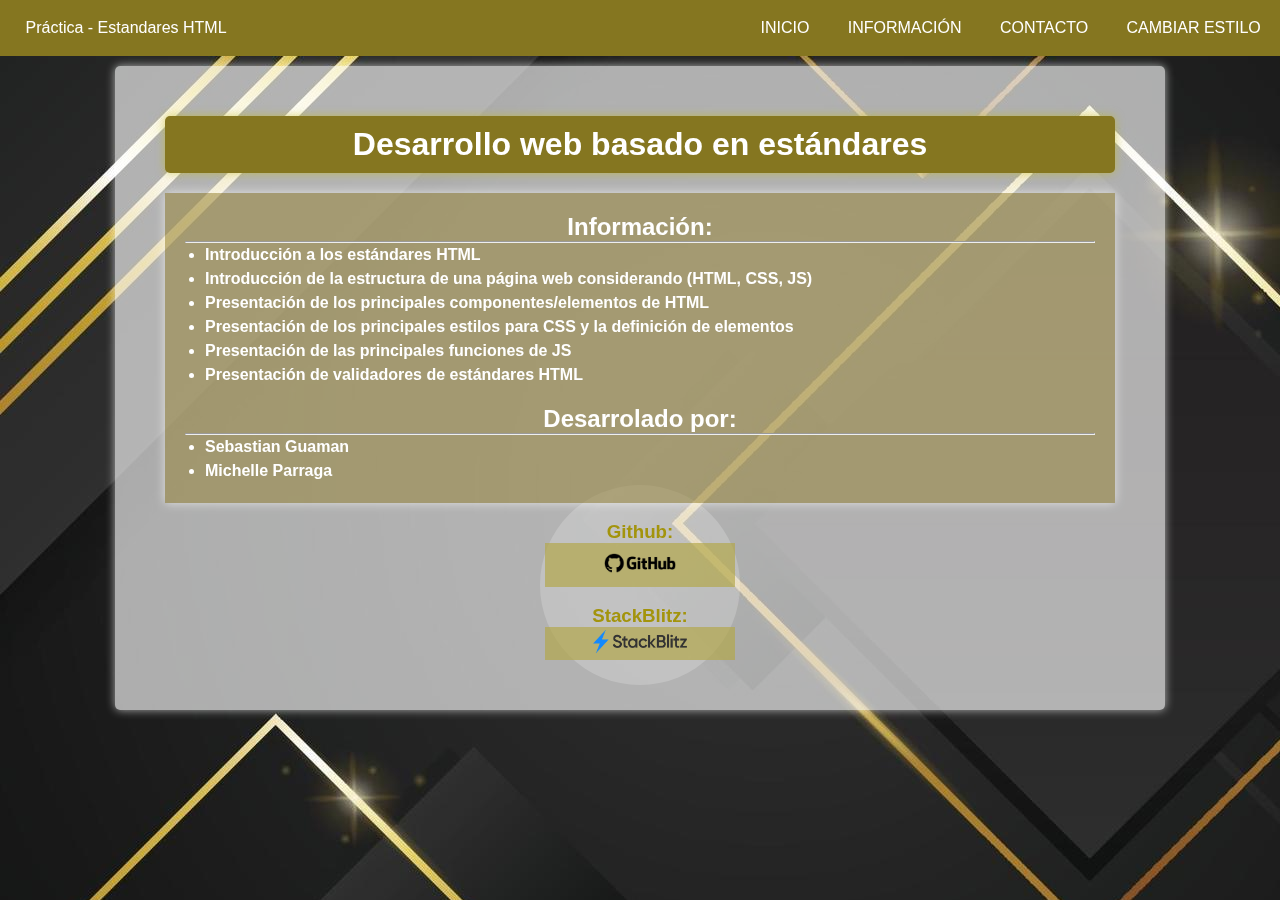
==== index.html @ f4ba8a7c "m" ====
<!DOCTYPE html>
<html>
<head>
  <meta charset="UTF-8">
  <meta http-equiv="X-UA-Compatible" content="IE=edge">
  <meta name="viewport" content="width=device-width, initial-scale=1.0">
  <link id="menu-1" rel="stylesheet" href="css/menu.css">
  <link id="menu-2" rel="stylesheet" href="css/menu2.css" disabled>
  <link id="hoja-estilo-1" rel="stylesheet" href="css/estiloGeneral.css">
  <link id="hoja-estilo-2" rel="stylesheet" href="css/estiloGeneral2.css" disabled>
  <script src="js/cambiarEstilo.js"></script>
  <script src="js/comprobarEstilo.js"></script>
  <title> Desarrollo web basado en estándares</title>

    
</head>
<body>
  <!-- MENU DE NAVEGACION -->
  <nav class="main-nav">
    <p>Práctica - Estandares HTML</p>
    <ul class="cont-ul">
      <li><a href="index.html">INICIO</a></li>
      <li class="submenu">
        <a href="#">INFORMACIÓN</a>
        <ul class="ul-second">
          <li><a href="estandareaHTML.html" class="back">Introducción Estándares HTML</a></li>
          <li><a href="pagina2.html">Estructura Página web</a></li>
          <li><a href="componentesEslementos.html">Componentes/elementos HTML</a></li> 
          <li><a href="estilosCSS.html">Estilos CSS, definición de elementos</a></li>
          <li><a href="principalesFuncionesJS.html">Funciones de JS</a></li>
          <li><a href="validadoresEst.html">Validadores de estándares HTML</a></li>

        </ul>
      </li>
      <li><a href="contacto.html">CONTACTO</a></li>
      <li><a href="#" onclick="cambiarHojaEstilo()">CAMBIAR ESTILO</a></li>

    </ul>
  </nav>
  <!-- ***** -->


  <div class="fondo-animado">
		<div class="destello"></div>
	</div>


  <div class="container contAux">
    <h1>Desarrollo web basado en estándares</h1>
    
    <div class="container2">
      <h2>Información:</h2>
      <hr>
      <ul >
        <li>Introducción a los estándares HTML</li>
        <li>Introducción de la estructura de una página web considerando (HTML, CSS, JS)</li>
        <li>Presentación de los principales componentes/elementos de HTML</li>
        <li>Presentación de los principales estilos para CSS y la definición de elementos</li>
        <li>Presentación de las principales funciones de JS</li>
        <li>Presentación de validadores de estándares HTML</li>
      </ul>
<br>
    
    <h2>Desarrolado por:</h2>
      <hr>
    <ul>
      <li>Sebastian Guaman</li>
      <li>Michelle Parraga</li>
    </ul>
  </div>
  <br>
  <h3>Github:</h3>

  <a href="https://github.com/SebasGT08/Practica1_PPW">
    <div class="enlace">
      <img src="img/gitHub.png"  class="logo1">
    </div>
  </a>
<br>
  <h3>StackBlitz:</h3>

  <a href="https://stackblitz.com/edit/practica1-ppw-9eswkw?file=index.html">
    <div class="enlace">
      <img src="img/stackblitz.png"  class="logo2">
    </div>
  </a>
  

  </div>
  <div id="youtube-background">
    <iframe width="100%" height="100%" src="https://www.youtube.com/embed/-vzoj7uhURM?autoplay=1&loop=1&controls=0&showinfo=0&autohide=1&mute=1&playlist=-vzoj7uhURM" frameborder="0" allowfullscreen></iframe>
  </div>



    
</body>
</html>
---- css/menu.css ----
* {
  padding: 0;
  margin: 0;
  box-sizing: border-box;
  font-family: 'Montserrat', sans-serif;
}

body {
  height: 100vh;
  background : url('../img/fondo.jpg');
  color: #fff;
}

.main-nav {
  width: 100%;
  display: flex;
  justify-content: space-between;
  align-items: center;
  background-color: #24252a;
  padding-left: 2vw;
}

.main-nav .cont-ul {
  display: flex;
  align-items: center;
}

.main-nav li {
  list-style: none;
  
  padding: 1.5vw;
  transition:  all .3s ease 0s;
}

.main-nav li:hover {
  background-color: #005688;
}

.main-nav .submenu {
  position: relative;
}

.main-nav .ul-second {
  display: none;
  position: absolute;
  margin-top: 1.5vw;
}

.main-nav .ul-second > li {
  width: 190px;
  transform: translateX(-20px);
  border-bottom:solid 1px #fff ;
  text-align: center;
  background-color: #24252a;
}

.main-nav .ul-second > li:hover {
  background-color: #005688;
}

.main-nav .submenu:hover > .ul-second {
  display: block;
}

.main-nav .ul-third {
  position: absolute;
  transform: translateX(100%);
  right: 0;
  top: 40%;
  display: none;
  background-color: #24252a;
}

.main-nav .ul-third > li {
  padding: 1.5vw;
  border-bottom: solid 1px #fff;
}

.main-nav .front:hover > .ul-third {
  display: block;
}

.main-nav a {
  color: white;
  text-decoration: none;
  cursor: pointer;
}
---- css/menu2.css ----
* {
  padding: 0;
  margin: 0;
  box-sizing: border-box;
  font-family: 'Arial', sans-serif;
}

body {
  height: 100vh;
  background : url('../img/fondo2.jpg');
  color: #fff;
}

.main-nav {
  width: 100%;
  display: flex;
  justify-content: space-between;
  align-items: center;
  background-color: #857620;
  padding-left: 2vw;
}

.main-nav .cont-ul {
  display: flex;
  align-items: center;
}

.main-nav li {
  list-style: none;
  
  padding: 1.5vw;
  transition:  all .3s ease 0s;
}

.main-nav li:hover {
  background-color: #555300;
}

.main-nav .submenu {
  position: relative;
}

.main-nav .ul-second {
  display: none;
  position: absolute;
  margin-top: 1.5vw;
}

.main-nav .ul-second > li {
  width: 190px;
  transform: translateX(-20px);
  border-bottom:solid 1px #fff ;
  text-align: center;
  background-color: #857620;
}

.main-nav .ul-second > li:hover {
  background-color: #555300;;
}

.main-nav .submenu:hover > .ul-second {
  display: block;
}

.main-nav .ul-third {
  position: absolute;
  transform: translateX(100%);
  right: 0;
  top: 40%;
  display: none;
  background-color: #24252a;
}

.main-nav .ul-third > li {
  padding: 1.5vw;
  border-bottom: solid 1px #fff;
}

.main-nav .front:hover > .ul-third {
  display: block;
}

.main-nav a {
  color: white;
  text-decoration: none;
  cursor: pointer;
}
---- css/estiloGeneral.css ----
.container {
    max-width: 1050px;
    margin: 0 auto;
    margin-top: 10px;
    padding: 50px;
    background-color: #ffffffa4;
    border-radius: 5px;
    box-shadow: 0 0 10px rgba(255, 255, 255, 0.637);
    animation: fade-in 0.5s ease-out;
    
  }

  .container h1{
    font-size: 32px;
    font-weight: bold;
    color: #ffffff;
    text-align: center;
    margin: 0 0 20px;
    padding: 10px;
    background-color: #005688;
    border-radius: 5px;
    box-shadow: 0 0 10px rgba(35, 50, 211, 0.61);
    animation: slide-down 0.5s ease-out;
    
}

.container p{
    font-size: 20px;
    font-weight: bold;
    color: #0b4c6ee3;
    margin: 20px 0 10px;
    text-align: justify;
}

  .container2 {
    width: 100%;
    background: #424d5e88;
    margin: auto;
    margin-top: 20px;
    padding: 20px;
    color: #ffffff;
    box-shadow: 0 0 10px rgba(255, 255, 255, 0.637);
  }

.cabecera{
    margin-top: 15px;
}

.cabecera .titulo{
    color: #005688;
    font-weight: 900;
}

.cabecera .texto1{
    color: #fdfdfd;
    font-weight: 800; 
}

.cabecera p{
    color: #fdfdfd;
    font-size: 15px;
    font-weight: 800; 
}

.cabecera a{
    color: #036aa1e3;
    text-decoration: none;
    cursor: pointer;
    font-size: 15px;
    font-weight: 800; 
}



.codigo{
    width: 40%;
    background: #000000bd;
    margin: auto;
    margin-top: 20px;
    margin-bottom: 20px;
    padding: 10px;
    color: #ffffffb9;
    box-shadow: 0 0 10px rgba(15, 15, 15, 0.555);
}

pre {
    color: #ffffff;
    padding: 5px;
    font-weight: 600; 
}

pre .etiqueta{
    color: rgb(196, 108, 45);
}

pre .propiedad{
    color: rgb(61, 179, 179);
}

pre .valor{
    color:rgb(89, 172, 6);
}

.container2 li{
    font-size: 16px;
    line-height: 1.5;
    margin-left: 20px;
    text-align: justify;
    font-weight: 600; 
}

.logo1 {
    height: 40px;
    object-fit: contain;
  }

  .logo2 {
    width: 100px;
    object-fit: contain;
  }

  .enlace{
    text-align: center;
    background: #5f8fac79;

    margin-left: 40%;
    margin-right: 40%;
  }

  .container .enlace {
    transition: background 0.5s ease-out;
  }
  
  .container  .enlace:hover {
    background: #16406d;
  }

  .contAux{
    text-align:center;
    color: #16406d;
  }

  .btnC{
    background: #ffffff00;
    width: 100%;
  }

  /* FORMULARIO */

  .contact-form{
    width: 50%;
    min-width: 300px;
    background: #424d5e69;
    margin: auto;
    margin-top: 50px;
    padding: 20px;
    color: #ffffff;
    box-shadow: 0 0 10px rgba(255, 255, 255, 0.637);
  }
  
  
  .form-group {
    margin-bottom: 20px;
  }
  
  .contact-form label {
    font-size: 17px;
    font-weight: 600;
    letter-spacing: 2px;
    margin-bottom: 15px;
  } 
    
  textarea,input {
    margin-top: 15px;
    display: block;
    width: 100%;
    padding: 10px 10px;
    font-size: 12px;
    color: #e6e6e6;
    background-color: #b9b9b977;
    border: 1px solid #6969693a;
    border-radius: 12px;
    transition: border-color 0.15s ease-in-out, box-shadow 0.15s ease-in-out;
    
  }
  
  input:focus,
  textarea:focus {
    outline: none;
    border-color: #5b65f8;
    box-shadow: 0 0 0 4px rgba(0, 123, 255, 0.521);
  }
    
  .btn {
    width: 100%;
    height: 50px;
    padding: 10px;
    outline: none;
    border: none;
    background: #2d6197b9;
    color: #ffffffb9;
    text-align: center;
    font-size: 20px;
    margin: 20px 0 20px 0;
    cursor: pointer;
    transition:all .5s ease;
  }
    
  .btn:hover {
      color: #fff;
      background-color: #0069d9;
  }
  
  .btn:focus{
    color: #fff;
    background-color: #007bff;
    box-shadow: 0 0 0 0.2rem rgba(255, 255, 255, 0.5);
  }
  .contact-form h1{
    text-align: center;
    font-weight: 800;
  
  }
  .contact-form p{
    text-align: center;
    margin-top: 10px;
    margin-bottom: 10px;
  }
  
  .error-feedback {
    margin-top: 0.25rem;
    font-size: 80%;
    color: #dc3545;
  }
  
  .is-invalid {
    border-color: #dc3545 !important;
    box-shadow: 0 0 0 4px rgba(223, 42, 42, 0.521);
  }
  

  

  /* Animaciones */
  @keyframes slide-down {
    0% {
      transform: translateY(-100%);
    }
    100% {
      transform: translateY(0);
    }
  }
  
  @keyframes fade-in {
    0% {
      opacity: 0;
    }
    100% {
      opacity: 1;
    }
  }

  .fondo-animado {
    position: fixed;
    top: 0;
    left: 0;
    width: 100%;
    height: 100%;
    overflow: hidden;
    z-index: -1;
  }
  
  .destello {
    position: relative;
    top: 65%;
    left: 50%;
    transform: translate(-50%, -50%);
    width: 200px;
    height: 200px;
    border-radius: 50%;
    background-color: rgba(255, 255, 255, 0.479);
    animation: destello 2s ease-in-out infinite;
  }
  
  @keyframes destello {
    0% {
      opacity: 0;
    }
    50% {
      opacity: 1;
    }
    100% {
      opacity: 0;
    }
  }
  #youtube-background {
    position: fixed;
    top: 0;
    left: 0;
    width: 100%;
    height: 100%;
    overflow: hidden;
    z-index: -1;
  }
  #youtube-background iframe {
    position: absolute;
    top: 0;
    left: 0;
    min-width: 100%;
    min-height: 100%;
  }
---- css/estiloGeneral2.css ----
.container {
    max-width: 1050px;
    margin: 0 auto;
    margin-top: 10px;
    padding: 50px;
    background-color: #ffffffa4;
    border-radius: 5px;
    box-shadow: 0 0 10px rgba(255, 255, 255, 0.637);
    animation: fade-in 0.5s ease-out;
  }
  .container2 {
    text-indent: 0; /* establece el valor inicial en 0 */
    transition: text-indent 0.5s ease-in-out; /* agrega una transición a la propiedad text-indent */
  }
  
  .container2:hover {
    text-indent: 50px; /* establece el valor final al hacer hover en el párrafo */
  }

  .container h1{
    font-size: 32px;
    font-weight: bold;
    color: #ffffff;
    text-align: center;
    margin: 0 0 20px;
    padding: 10px;
    background-color: #857620;
    border-radius: 5px;
    box-shadow: 0 0 10px rgba(192, 181, 28, 0.61);
    animation: slide-down 0.5s ease-out;
}

.container p{
    font-size: 20px;
    font-weight: bold;
    color: #857620;
    margin: 20px 0 10px;
    text-align: justify;
}

  .container2 {
    width: 100%;
    background: #97863a88;
    margin: auto;
    margin-top: 20px;
    padding: 20px;
    color: #ffffff;
    box-shadow: 0 0 10px rgba(255, 255, 255, 0.637);
  }

.cabecera{
    margin-top: 15px;
}

.cabecera .titulo{
    color: #8d8404;
    font-weight: 1000;
}

.cabecera .texto1{
    color: #fdfdfd;
    font-weight: 800; 
}

.cabecera p{
    color: #fdfdfd;
    font-size: 15px;
    font-weight: 800; 
}

.contenido p{
  color: #ffffffe3;
}

.contenido a{
    color: #e0b803e3;
    text-decoration: none;
    cursor: pointer;
    font-weight: 800; 
}

.codigo{
    width: 40%;
    background: #000000bd;
    margin: auto;
    margin-top: 20px;
    margin-bottom: 20px;
    padding: 10px;
    color: #ffffffb9;
    box-shadow: 0 0 10px rgba(15, 15, 15, 0.555);
}

pre {
    color: #ffffff;
    padding: 5px;
    font-weight: 600; 
}

pre .etiqueta{
    color: rgb(196, 108, 45);
}

pre .propiedad{
    color: rgb(61, 179, 179);
}

pre .valor{
    color:rgb(89, 172, 6);
}

.container2 li{
    font-size: 16px;
    line-height: 1.5;
    margin-left: 20px;
    text-align: justify;
    font-weight: 600; 
}

.logo1 {
    height: 40px;
    object-fit: contain;
  }

  .logo2 {
    width: 100px;
    object-fit: contain;
  }

  .enlace{
    text-align: center;
    background: #b3a84aaf;

    margin-left: 40%;
    margin-right: 40%;
  }

  .container .enlace {
    transition: background 0.5s ease-out;
  }
  
  .container  .enlace:hover {
    background: #a3940cb7;
  }

  .contAux{
    text-align:center;
    color: #a3940c;

  }


   /* FORMULARIO */

   .contact-form{
    width: 50%;
    min-width: 300px;
    background: #5e5e4269;
    margin: auto;
    margin-top: 50px;
    padding: 20px;
    color: #ffffff;
    box-shadow: 0 0 10px rgba(255, 255, 255, 0.637);
  }
  
  
  .form-group {
    margin-bottom: 20px;
  }
  
  .contact-form label {
    font-size: 17px;
    font-weight: 600;
    letter-spacing: 2px;
    margin-bottom: 15px;
  } 
    
  textarea,input {
    margin-top: 15px;
    display: block;
    width: 100%;
    padding: 10px 10px;
    font-size: 12px;
    color: #e6e6e6;
    background-color: #b9b9b977;
    border: 1px solid #6969693a;
    border-radius: 12px;
    transition: border-color 0.15s ease-in-out, box-shadow 0.15s ease-in-out;
    
  }
  
  input:focus,
  textarea:focus {
    outline: none;
    border-color: #d4c70e;
    box-shadow: 0 0 0 4px rgba(230, 189, 10, 0.521);
  }
    
  .btn {
    width: 100%;
    height: 50px;
    padding: 10px;
    outline: none;
    border: none;
    background: #b4a343b9;
    color: #ffffffb9;
    text-align: center;
    font-size: 20px;
    margin: 20px 0 20px 0;
    cursor: pointer;
    transition:all .5s ease;
  }
    
  .btn:hover {
      color: #fff;
      background-color: #b8861a;
  }
  
  .btn:focus{
    color: #fff;
    background-color: #ad8f0a;
    box-shadow: 0 0 0 0.2rem rgba(255, 255, 255, 0.5);
  }
  .contact-form h1{
    text-align: center;
    font-weight: 800;
  
  }
  .contact-form p{
    text-align: center;
    margin-top: 10px;
    margin-bottom: 10px;
  }
  
  .error-feedback {
    margin-top: 0.25rem;
    font-size: 80%;
    color: #dc3545;
  }
  
  .is-invalid {
    border-color: #dc3545 !important;
    box-shadow: 0 0 0 4px rgba(223, 42, 42, 0.521);
  }



  /* Animaciones */
  @keyframes slide-down {
    0% {
      transform: translateY(-100%);
    }
    100% {
      transform: translateY(0);
    }
  }
  
  @keyframes fade-in {
    0% {
      opacity: 0;
    }
    100% {
      opacity: 1;
    }
  }


  .fondo-animado {
    position: fixed;
    top: 0;
    left: 0;
    width: 100%;
    height: 100%;
    overflow: hidden;
    z-index: -1;
  }
  
  .destello {
    position: relative;
    top: 65%;
    left: 50%;
    transform: translate(-50%, -50%);
    width: 200px;
    height: 200px;
    border-radius: 50%;
    background-color: rgba(255, 255, 255, 0.2);
    animation: destello 2s ease-in-out infinite;
  }
  
  @keyframes destello {
    0% {
      opacity: 0;
    }
    50% {
      opacity: 1;
    }
    100% {
      opacity: 0;
    }
  }

  #youtube-background {
    position: fixed;
    top: 0;
    left: 0;
    width: 100%;
    height: 100%;
    overflow: hidden;
    z-index: -1;
  }
  #youtube-background iframe {
    position: absolute;
    top: 0;
    left: 0;
    min-width: 100%;
    min-height: 100%;
  }
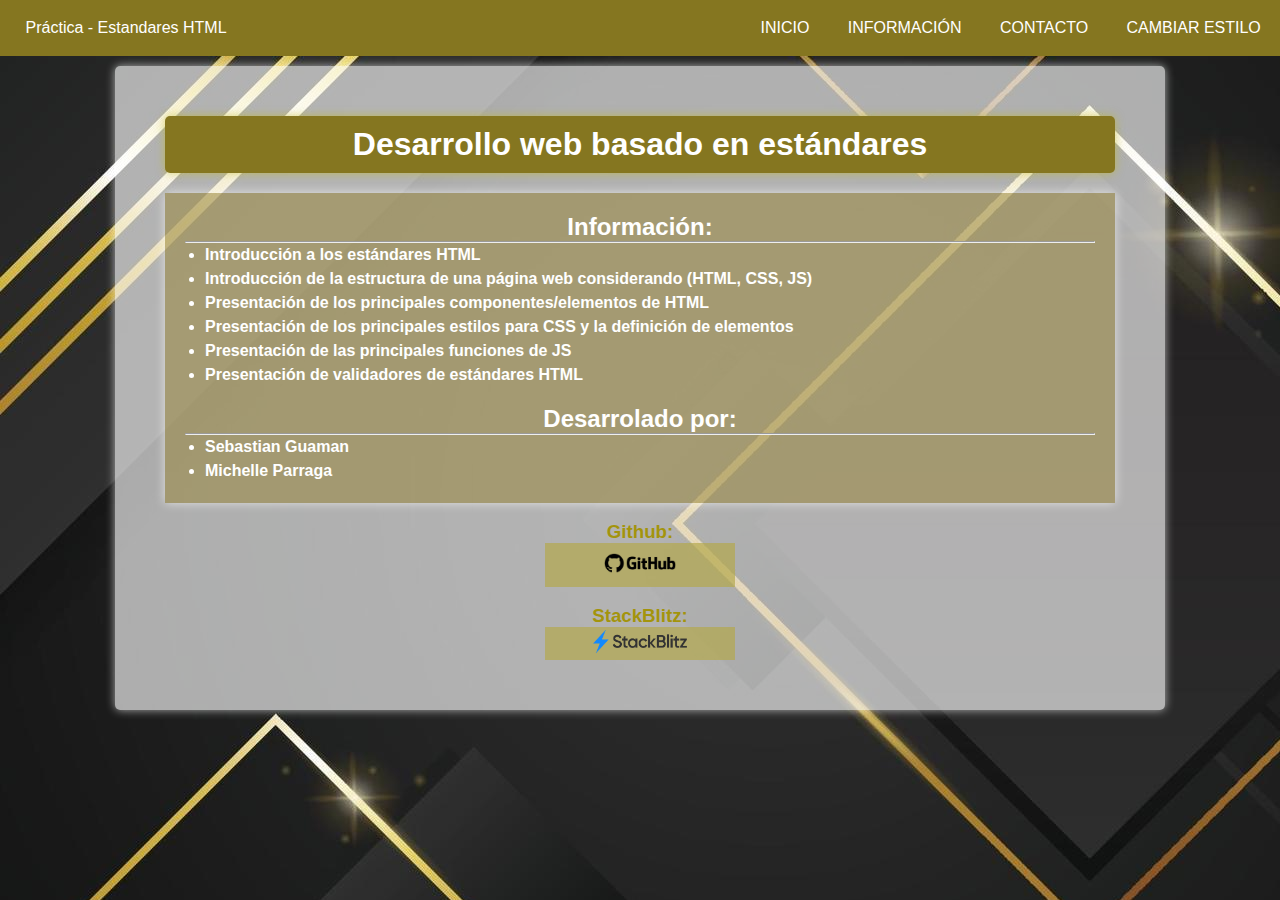
==== commit 014a322b: "Animacion 2" ====
--- a/index.html
+++ b/index.html
@@ -40,10 +40,8 @@
   <!-- ***** -->
 
 
-  <div class="fondo-animado">
-		<div class="destello"></div>
-	</div>
-
+  <div class="esfera"></div>
+  <div class="esfera-dos"></div>
 
   <div class="container contAux">
     <h1>Desarrollo web basado en estándares</h1>
@@ -87,9 +85,7 @@
   
 
   </div>
-  <div id="youtube-background">
-    <iframe width="100%" height="100%" src="https://www.youtube.com/embed/-vzoj7uhURM?autoplay=1&loop=1&controls=0&showinfo=0&autohide=1&mute=1&playlist=-vzoj7uhURM" frameborder="0" allowfullscreen></iframe>
-  </div>
+  
 
 
 
--- a/css/estiloGeneral.css
+++ b/css/estiloGeneral.css
@@ -8,6 +8,15 @@
     box-shadow: 0 0 10px rgba(255, 255, 255, 0.637);
     animation: fade-in 0.5s ease-out;
     
+  }
+
+  .container2 {
+    text-indent: 0; /* establece el valor inicial en 0 */
+    transition: text-indent 0.5s ease-in-out; /* agrega una transición a la propiedad text-indent */
+  }
+  
+  .container2:hover {
+    text-indent: 50px; /* establece el valor final al hacer hover en el párrafo */
   }
 
   .container h1{
@@ -260,52 +269,46 @@
     }
   }
 
-  .fondo-animado {
+
+
+  .esfera, .esfera-dos {
+    width: 50px;
+    height: 50px;
+    background-color: #1d4a8f;
+    border-radius: 50%;
     position: fixed;
-    top: 0;
-    left: 0;
-    width: 100%;
-    height: 100%;
-    overflow: hidden;
     z-index: -1;
   }
-  
-  .destello {
-    position: relative;
-    top: 65%;
-    left: 50%;
-    transform: translate(-50%, -50%);
-    width: 200px;
-    height: 200px;
-    border-radius: 50%;
-    background-color: rgba(255, 255, 255, 0.479);
-    animation: destello 2s ease-in-out infinite;
-  }
-  
-  @keyframes destello {
-    0% {
-      opacity: 0;
+
+  @keyframes rebote {
+    0%, 100% {
+      transform: translate(0, 0);
+    }
+    25% {
+      transform: translate(calc(100vw - 30px), 0);
     }
     50% {
-      opacity: 1;
-    }
-    100% {
-      opacity: 0;
-    }
-  }
-  #youtube-background {
-    position: fixed;
-    top: 0;
-    left: 0;
-    width: 100%;
-    height: 100%;
-    overflow: hidden;
+      transform: translate(calc(100vw - 30px), calc(100vh - 30px));
+    }
+    75% {
+      transform: translate(0, calc(100vh - 30px));
+    }
+  }
+  
+  .esfera {
+    animation: rebote 6s ease-in-out infinite;
+  }
+  
+  .esfera-dos {
+    animation: rebote 6s ease-in-out infinite;
+    animation-delay: 1s; /* Retraso de 3 segundos para que la segunda esfera comience después de la primera */
+    transform: translate(calc(-100vw + 30px), calc(-100vh + 30px)); /* Posiciona la segunda esfera en el lado opuesto */
+  }
+
+  .esfera .esfera-dos{
     z-index: -1;
   }
-  #youtube-background iframe {
-    position: absolute;
-    top: 0;
-    left: 0;
-    min-width: 100%;
-    min-height: 100%;
-  }
+  
+
+  
+
--- a/css/estiloGeneral2.css
+++ b/css/estiloGeneral2.css
@@ -298,19 +298,4 @@
     }
   }
 
-  #youtube-background {
-    position: fixed;
-    top: 0;
-    left: 0;
-    width: 100%;
-    height: 100%;
-    overflow: hidden;
-    z-index: -1;
-  }
-  #youtube-background iframe {
-    position: absolute;
-    top: 0;
-    left: 0;
-    min-width: 100%;
-    min-height: 100%;
-  }+ 
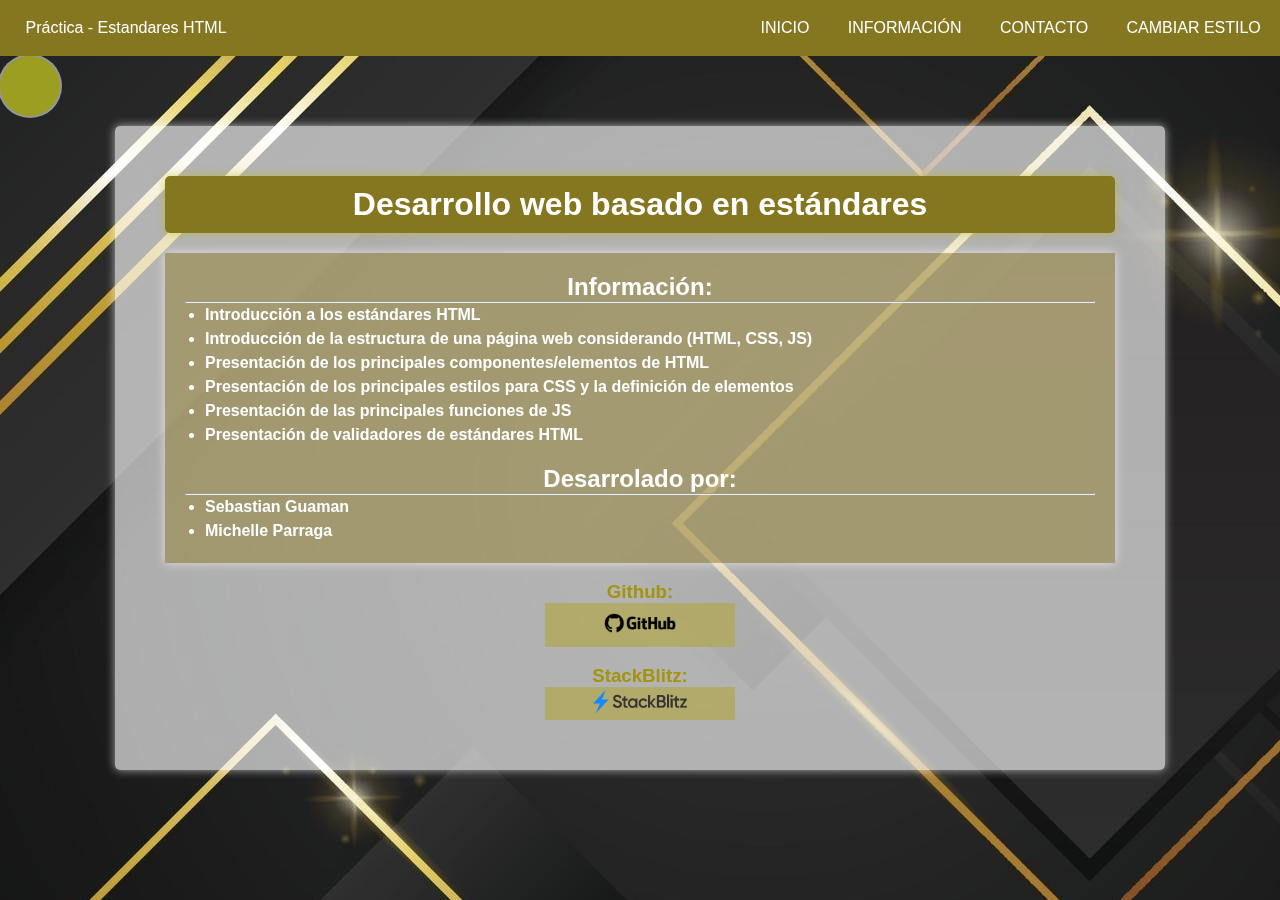
==== commit 8d3e5fdd: "link" ====
--- a/index.html
+++ b/index.html
@@ -23,7 +23,7 @@
       <li class="submenu">
         <a href="#">INFORMACIÓN</a>
         <ul class="ul-second">
-          <li><a href="estandareaHTML.html" class="back">Introducción Estándares HTML</a></li>
+          <li><a href="estandaresHTML.html" class="back">Introducción Estándares HTML</a></li>
           <li><a href="pagina2.html">Estructura Página web</a></li>
           <li><a href="componentesEslementos.html">Componentes/elementos HTML</a></li> 
           <li><a href="estilosCSS.html">Estilos CSS, definición de elementos</a></li>
@@ -77,7 +77,7 @@
 <br>
   <h3>StackBlitz:</h3>
 
-  <a href="https://stackblitz.com/edit/practica1-ppw-9eswkw?file=index.html">
+  <a href="https://stackblitz.com/edit/practica1-ppw?file=index.html">
     <div class="enlace">
       <img src="img/stackblitz.png"  class="logo2">
     </div>
--- a/css/estiloGeneral.css
+++ b/css/estiloGeneral.css
@@ -1,7 +1,7 @@
 .container {
     max-width: 1050px;
     margin: 0 auto;
-    margin-top: 10px;
+    margin-top: 70px;
     padding: 50px;
     background-color: #ffffffa4;
     border-radius: 5px;
@@ -161,7 +161,7 @@
     min-width: 300px;
     background: #424d5e69;
     margin: auto;
-    margin-top: 50px;
+    margin-top: 70px;
     padding: 20px;
     color: #ffffff;
     box-shadow: 0 0 10px rgba(255, 255, 255, 0.637);
@@ -272,9 +272,10 @@
 
 
   .esfera, .esfera-dos {
-    width: 50px;
-    height: 50px;
+    width: 60px;
+    height: 60px;
     background-color: #1d4a8f;
+    box-shadow: 0 0 0 2px rgba(215, 217, 223, 0.63);
     border-radius: 50%;
     position: fixed;
     z-index: -1;
@@ -285,30 +286,36 @@
       transform: translate(0, 0);
     }
     25% {
-      transform: translate(calc(100vw - 30px), 0);
+      transform: translate(calc(100vw - 60px), 0);
     }
     50% {
-      transform: translate(calc(100vw - 30px), calc(100vh - 30px));
+      transform: translate(calc(100vw - 60px), calc(100vh - 120px));
     }
     75% {
-      transform: translate(0, calc(100vh - 30px));
+      transform: translate(0, calc(100vh - 120px));
     }
   }
   
   .esfera {
-    animation: rebote 6s ease-in-out infinite;
+    animation: rebote 5s ease-in-out infinite;
   }
   
   .esfera-dos {
-    animation: rebote 6s ease-in-out infinite;
-    animation-delay: 1s; /* Retraso de 3 segundos para que la segunda esfera comience después de la primera */
-    transform: translate(calc(-100vw + 30px), calc(-100vh + 30px)); /* Posiciona la segunda esfera en el lado opuesto */
-  }
-
-  .esfera .esfera-dos{
-    z-index: -1;
-  }
-  
-
-  
-
+    animation: rebote 5s ease-in-out infinite;
+    animation-delay: 1.4s;
+    transform: translate(calc(-100vw + 30px), calc(-100vh + 30px));
+  }
+
+
+
+  
+
+  .container2 {
+    text-indent: 0; /* establece el valor inicial en 0 */
+    transition: text-indent 0.5s ease-in-out; /* agrega una transición a la propiedad text-indent */
+  }
+  
+  .container2:hover {
+    text-indent: 50px; /* establece el valor final al hacer hover en el párrafo */
+  }
+
--- a/css/estiloGeneral2.css
+++ b/css/estiloGeneral2.css
@@ -1,7 +1,7 @@
 .container {
     max-width: 1050px;
     margin: 0 auto;
-    margin-top: 10px;
+    margin-top: 70px;
     padding: 50px;
     background-color: #ffffffa4;
     border-radius: 5px;
@@ -156,7 +156,7 @@
     min-width: 300px;
     background: #5e5e4269;
     margin: auto;
-    margin-top: 50px;
+    margin-top: 70px;
     padding: 20px;
     color: #ffffff;
     box-shadow: 0 0 10px rgba(255, 255, 255, 0.637);
@@ -264,38 +264,39 @@
   }
 
 
-  .fondo-animado {
+  .esfera, .esfera-dos {
+    width: 60px;
+    height: 60px;
+    background-color: #9c9e22;
+    box-shadow: 0 0 0 2px rgba(215, 217, 223, 0.63);
+    border-radius: 50%;
     position: fixed;
-    top: 0;
-    left: 0;
-    width: 100%;
-    height: 100%;
-    overflow: hidden;
     z-index: -1;
   }
-  
-  .destello {
-    position: relative;
-    top: 65%;
-    left: 50%;
-    transform: translate(-50%, -50%);
-    width: 200px;
-    height: 200px;
-    border-radius: 50%;
-    background-color: rgba(255, 255, 255, 0.2);
-    animation: destello 2s ease-in-out infinite;
-  }
-  
-  @keyframes destello {
-    0% {
-      opacity: 0;
+
+  @keyframes rebote {
+    0%, 100% {
+      transform: translate(0, 0);
+    }
+    25% {
+      transform: translate(calc(100vw - 60px), 0);
     }
     50% {
-      opacity: 1;
-    }
-    100% {
-      opacity: 0;
-    }
+      transform: translate(calc(100vw - 60px), calc(100vh - 120px));
+    }
+    75% {
+      transform: translate(0, calc(100vh - 120px));
+    }
+  }
+  
+  .esfera {
+    animation: rebote 5s ease-in-out infinite;
+  }
+  
+  .esfera-dos {
+    animation: rebote 5s ease-in-out infinite;
+    animation-delay: 1.4s;
+    transform: translate(calc(-100vw + 30px), calc(-100vh + 30px));
   }
 
  
